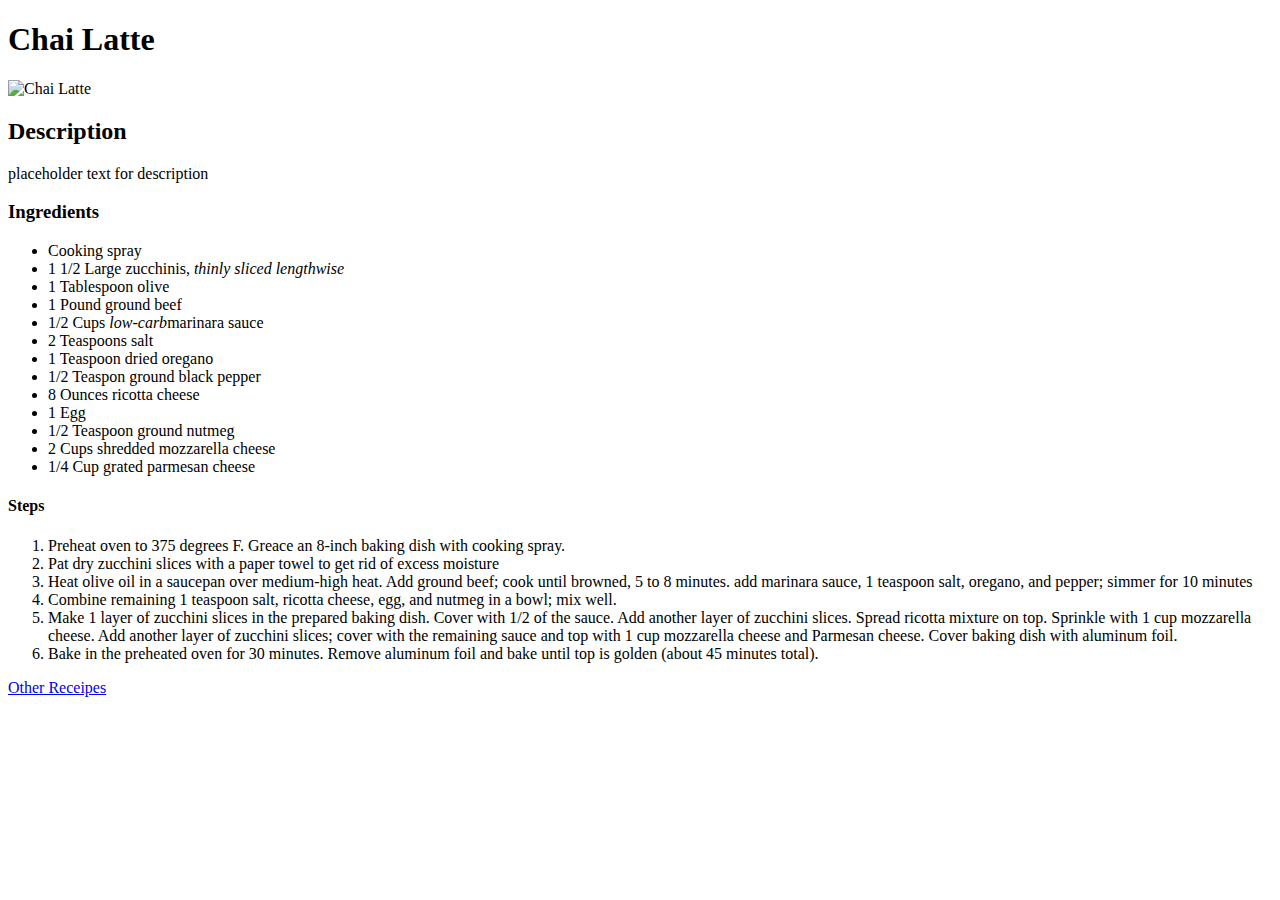
==== recipes/chairec.html @ ac92b876 "added links to new recipe pages to the index. followed all odin specs for index and first recipe pag" ====
<!DOCTYPE html>
<html lang="en">
<head>
    <meta charset="UTF-8">
    <meta http-equiv="X-UA-Compatible" content="IE=edge">
    <meta name="viewport" content="width=device-width, initial-scale=1.0">
    <title>Odin chai-latte</title>
</head>
<body>
    
    <h1>Chai Latte</h1>

        <img src="https://images.media-allrecipes.com/userphotos/8102028.jpg" alt="Chai Latte">


    <h2>Description</h2>

        <p>placeholder text for description</p>

    <h3>Ingredients</h3>
        
        <ul>
            <li>Cooking spray</li>
            <li>1 1/2 Large zucchinis, <em>thinly sliced lengthwise</em></li>
            <li>1 Tablespoon olive</li>
            <li>1 Pound ground beef</li>
            <li>1/2 Cups <em>low-carb</em>marinara sauce</li>
            <li>2 Teaspoons salt</li>
            <li>1 Teaspoon dried oregano</li>
            <li>1/2 Teaspon ground black pepper</li>
            <li>8 Ounces ricotta cheese</li>
            <li>1 Egg</li>
            <li>1/2 Teaspoon ground nutmeg</li>
            <li>2 Cups shredded mozzarella cheese</li>  
            <li>1/4 Cup grated parmesan cheese</li>
        </ul>
        
        

    <h4>Steps</h4>

        <ol>
            <li>Preheat oven to 375 degrees F. Greace an 8-inch baking dish with cooking spray.</li>
            <li>Pat dry zucchini slices with a paper towel to get rid of excess moisture</li>  
            <li>Heat olive oil in a saucepan over medium-high heat. Add ground beef; cook until browned, 5 to 8 minutes.
                add marinara sauce, 1 teaspoon salt, oregano, and pepper; simmer for 10 minutes
            </li>
            <li>Combine remaining 1 teaspoon salt, ricotta cheese, egg, and nutmeg in a bowl; mix well.</li>
            <li>Make 1 layer of zucchini slices in the prepared baking dish. Cover with 1/2 of the sauce. Add another
                 layer of zucchini slices. Spread ricotta mixture on top. Sprinkle with 1 cup mozzarella cheese. Add another layer of zucchini slices;
                cover with the remaining sauce and top with 1 cup mozzarella cheese and Parmesan cheese. Cover baking dish with 
                aluminum foil.
            </li>
            <li>Bake in the preheated oven for 30 minutes. Remove aluminum foil and bake until top is golden (about 45 minutes total).</li>
        </ol>




<a href="../index.html">Other Receipes</a>









</body>
</html>
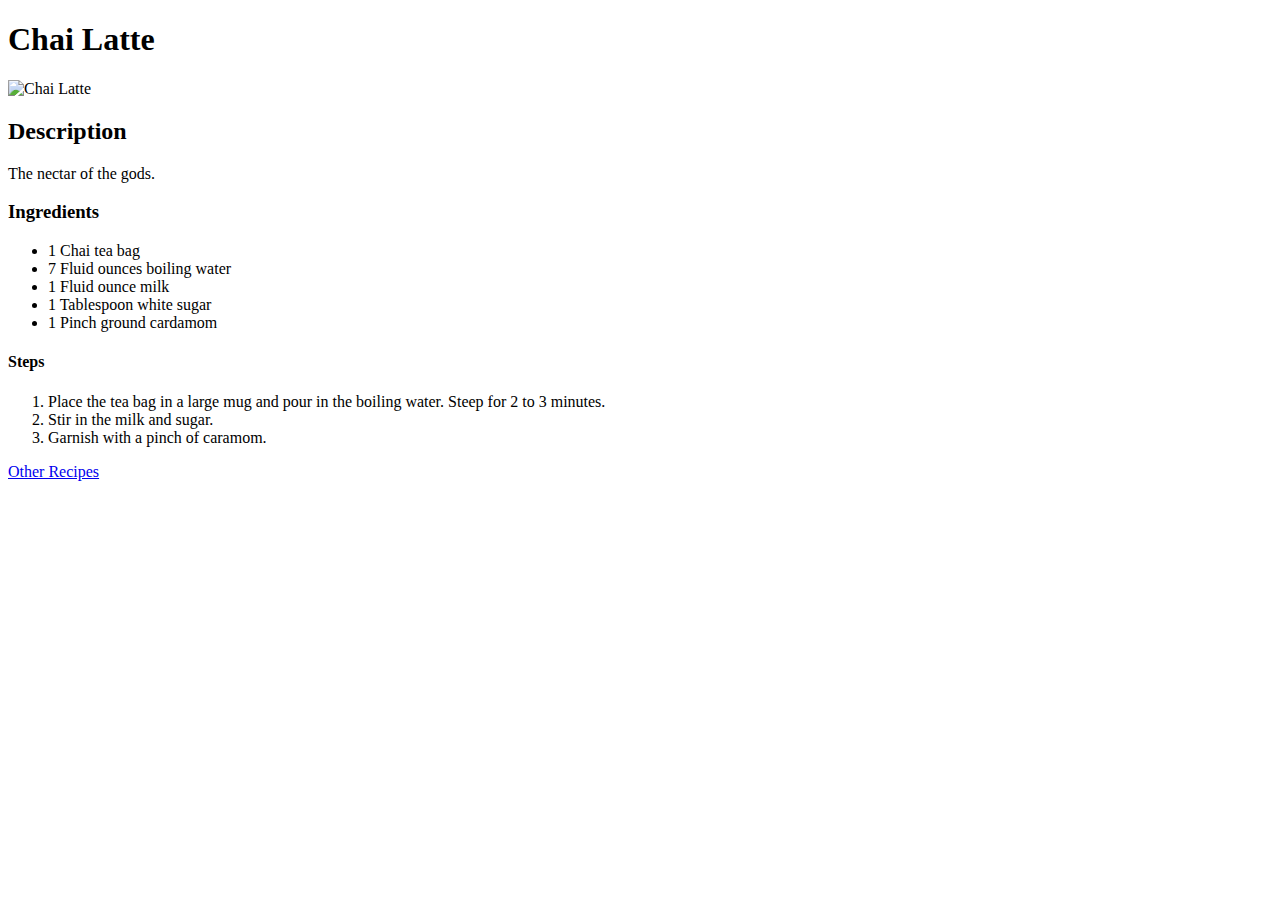
==== commit 77f882de: "completed site text and corrected grammar and spelling errors." ====
--- a/recipes/chairec.html
+++ b/recipes/chairec.html
@@ -15,24 +15,16 @@
 
     <h2>Description</h2>
 
-        <p>placeholder text for description</p>
+        <p>The nectar of the gods.</p>
 
     <h3>Ingredients</h3>
         
         <ul>
-            <li>Cooking spray</li>
-            <li>1 1/2 Large zucchinis, <em>thinly sliced lengthwise</em></li>
-            <li>1 Tablespoon olive</li>
-            <li>1 Pound ground beef</li>
-            <li>1/2 Cups <em>low-carb</em>marinara sauce</li>
-            <li>2 Teaspoons salt</li>
-            <li>1 Teaspoon dried oregano</li>
-            <li>1/2 Teaspon ground black pepper</li>
-            <li>8 Ounces ricotta cheese</li>
-            <li>1 Egg</li>
-            <li>1/2 Teaspoon ground nutmeg</li>
-            <li>2 Cups shredded mozzarella cheese</li>  
-            <li>1/4 Cup grated parmesan cheese</li>
+            <li>1 Chai tea bag</li>
+            <li>7 Fluid ounces boiling water</li>
+            <li>1 Fluid ounce milk</li>
+            <li>1 Tablespoon white sugar</li>
+            <li>1 Pinch ground cardamom</li>
         </ul>
         
         
@@ -40,24 +32,15 @@
     <h4>Steps</h4>
 
         <ol>
-            <li>Preheat oven to 375 degrees F. Greace an 8-inch baking dish with cooking spray.</li>
-            <li>Pat dry zucchini slices with a paper towel to get rid of excess moisture</li>  
-            <li>Heat olive oil in a saucepan over medium-high heat. Add ground beef; cook until browned, 5 to 8 minutes.
-                add marinara sauce, 1 teaspoon salt, oregano, and pepper; simmer for 10 minutes
-            </li>
-            <li>Combine remaining 1 teaspoon salt, ricotta cheese, egg, and nutmeg in a bowl; mix well.</li>
-            <li>Make 1 layer of zucchini slices in the prepared baking dish. Cover with 1/2 of the sauce. Add another
-                 layer of zucchini slices. Spread ricotta mixture on top. Sprinkle with 1 cup mozzarella cheese. Add another layer of zucchini slices;
-                cover with the remaining sauce and top with 1 cup mozzarella cheese and Parmesan cheese. Cover baking dish with 
-                aluminum foil.
-            </li>
-            <li>Bake in the preheated oven for 30 minutes. Remove aluminum foil and bake until top is golden (about 45 minutes total).</li>
+            <li>Place the tea bag in a large mug and pour in the boiling water. Steep for 2 to 3 minutes.</li>
+            <li>Stir in the milk and sugar.</li>
+            <li>Garnish with a pinch of caramom.</li>
         </ol>
 
 
 
 
-<a href="../index.html">Other Receipes</a>
+<a href="../index.html">Other Recipes</a>
 
 
 
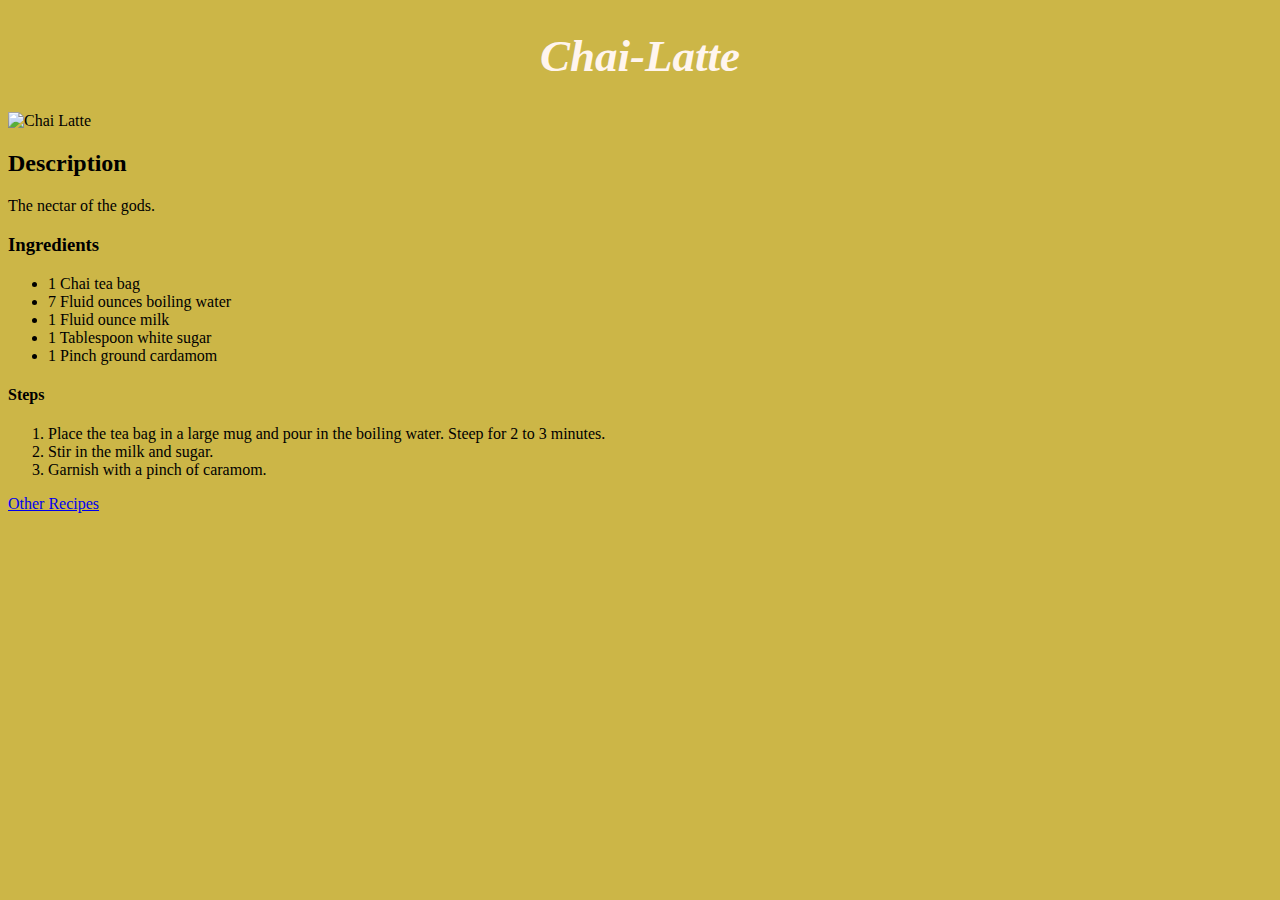
==== commit abd3bd8e: "added recipes.css - added to stylesheets" ====
--- a/recipes/chairec.html
+++ b/recipes/chairec.html
@@ -1,14 +1,15 @@
 <!DOCTYPE html>
 <html lang="en">
 <head>
+    <link rel="stylesheet" href="../css/recipes.css">
     <meta charset="UTF-8">
     <meta http-equiv="X-UA-Compatible" content="IE=edge">
     <meta name="viewport" content="width=device-width, initial-scale=1.0">
     <title>Odin chai-latte</title>
 </head>
-<body>
+<body style="background: rgb(204, 182, 71);">
     
-    <h1>Chai Latte</h1>
+    <h1 class="title"><em><strong>Chai-Latte</strong></em></h1>
 
         <img src="https://images.media-allrecipes.com/userphotos/8102028.jpg" alt="Chai Latte">
 
--- a/css/recipes.css
+++ b/css/recipes.css
@@ -0,0 +1,25 @@
+/* recipes.css 
+this is an example and introduction to external css*/
+
+
+body {
+    background-color: dimgray;
+    font-family: 'Times New Roman', Times, serif;
+}
+.title {
+    font-size: 45px;
+    color: seashell;
+    text-align: center;
+}
+div {
+    background-color:deepskyblue;
+    font-size: 30pt; 
+    text-align: center;  
+}
+img {
+    height: auto;
+    width: 325px;
+    
+}
+
+
